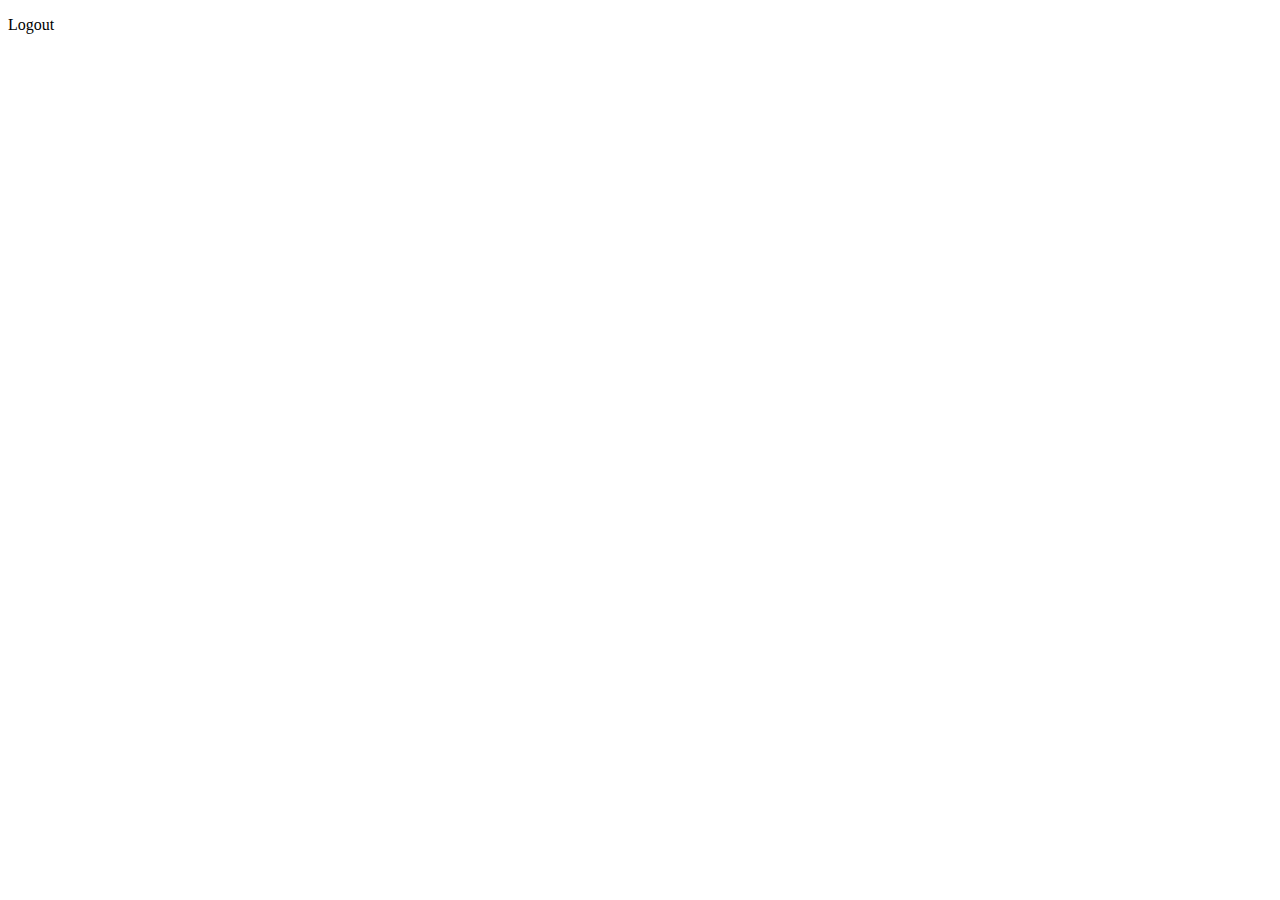
==== src/main/resources/templates/dashboard.html @ ebfbf64c "Task 4: develop user registration repository and controller" ====
<!doctype html>
<html lang="en"
      xmlns:th="https://www.thymeleaf.org">
<head>
    <meta charset="UTF-8">
    <meta name="viewport"
          content="width=device-width, user-scalable=no, initial-scale=1.0, maximum-scale=1.0, minimum-scale=1.0">
    <meta http-equiv="X-UA-Compatible" content="ie=edge">
    <title>Dashboard</title>
</head>
<body>
<p><a th:href="@{/logout}">Logout</a></p>
</body>
</html>
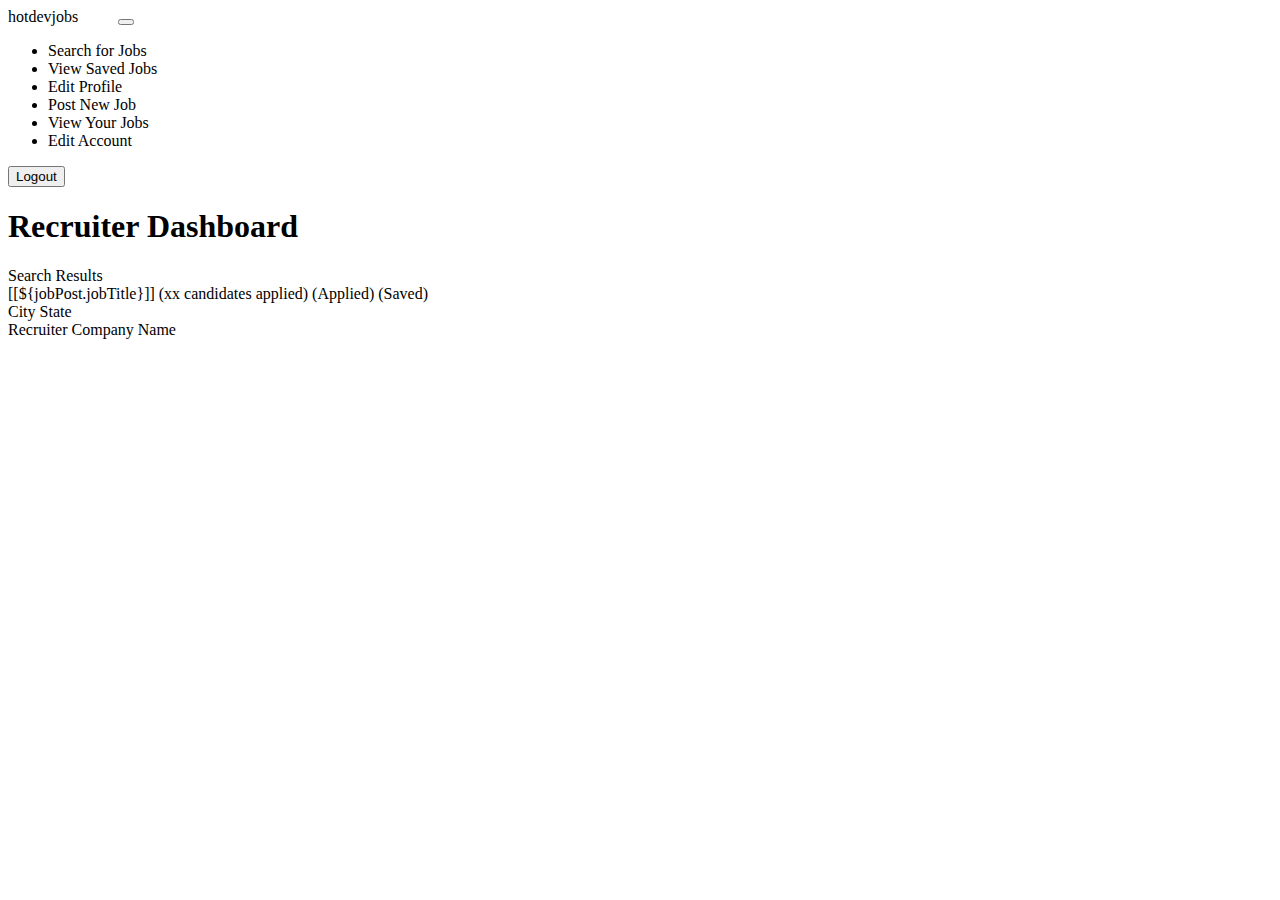
==== commit 16b39f15: "Task 10: integrate dashboard with current logged in user" ====
--- a/src/main/resources/templates/dashboard.html
+++ b/src/main/resources/templates/dashboard.html
@@ -1,14 +1,157 @@
-<!doctype html>
-<html lang="en"
-      xmlns:th="https://www.thymeleaf.org">
+<!DOCTYPE html>
+<html xmlns="http://www.w3.org/1999/xhtml"
+      xmlns:th="http://www.thymeleaf.org"
+      xmlns:layout="http://www.ultraq.net.nz/thymeleaf/layout"
+      xmlns:sec="http://www.thymeleaf.org/extras/spring-security">
 <head>
-    <meta charset="UTF-8">
-    <meta name="viewport"
-          content="width=device-width, user-scalable=no, initial-scale=1.0, maximum-scale=1.0, minimum-scale=1.0">
-    <meta http-equiv="X-UA-Compatible" content="ie=edge">
+    <meta charset="UTF-8"/>
     <title>Dashboard</title>
+    <meta charset="utf-8"/>
+    <meta http-equiv="x-ua-compatible" content="ie=edge"/>
+    <meta name="description" content=""/>
+    <meta name="viewport" content="width=device-width, initial-scale=1"/>
+
+    <link rel="stylesheet" type="text/css" media="all" th:href="@{/css/styles.css}"/>
+    <link th:rel="stylesheet" th:href="@{/webjars/bootstrap/css/bootstrap.min.css} "/>
+    <link th:rel="stylesheet" th:href="@{/webjars/font-awesome/css/all.css}"/>
+
 </head>
+
 <body>
-<p><a th:href="@{/logout}">Logout</a></p>
+<header class="navbar navbar-expand-lg navbar-dark">
+    <label class="mt-2 ms-5 font-weight-bold h5"
+    ><a th:href="@{/dashboard/}">hotdevjobs</a
+    ><span class="logo_com font-weight-bold h5" style="color: white">
+          .com</span
+    ></label
+    >
+    <button
+            class="navbar-toggler"
+            type="button"
+            data-toggle="collapse"
+            data-target="#navbarTogglerDemo02"
+            aria-controls="navbarTogglerDemo02"
+            aria-expanded="false"
+            aria-label="Toggle navigation"
+    >
+        <span class="navbar-toggler-icon"></span>
+    </button>
+
+    <div class="collapse navbar-collapse" id="navbarToggler">
+        <ul class="navbar-nav m-auto mt-2 mt-lg-0">
+
+            <li class="nav-item active">
+                <a sec:authorize="hasAuthority('Job Seeker')" class="nav-link" th:href="@{/dashboard/}"
+                ><i class="fas fa-search"></i>Search for Jobs</a
+                >
+            </li>
+            <li class="nav-item ">
+                <a sec:authorize="hasAuthority('Job Seeker')" class="nav-link" th:href="@{/saved-jobs/}">
+                    <i class="fa-solid fa-eye"></i>View Saved Jobs</a>
+            </li>
+            <li class="nav-item ">
+                <a sec:authorize="hasAuthority('Job Seeker')" class="nav-link" th:href="@{/job-seeker-profile/}">
+                    <i class="fa-solid fa-pencil"></i>Edit Profile</a>
+            </li>
+
+            <li class="nav-item ">
+                <a sec:authorize="hasAuthority('Recruiter')" class="nav-link" th:href="@{/dashboard/add}"
+                ><i class="fa-solid fa-file-circle-plus"></i>Post New Job</a
+                >
+            </li>
+            <li class="nav-item active">
+                <a sec:authorize="hasAuthority('Recruiter')" class="nav-link" th:href="@{/dashboard/}"
+                > <i class="fa-solid fa-eye"></i>View Your Jobs</a
+                >
+            </li>
+            <li class="nav-item ">
+                <a sec:authorize="hasAuthority('Recruiter')" class="nav-link" th:href="@{/recruiter-profile/}"
+                > <i class="fa-solid fa-pencil"></i>Edit Account</a
+                >
+            </li>
+
+        </ul>
+        <label th:if="${user.firstName != null && user.lastName != null}"
+               th:text="${user.firstName+' '+user.lastName}"
+               class="nav-item nav-link px-2 me-3">
+        </label>
+
+        <label th:unless="${user.firstName != null && user.lastName != null}" th:text="${username}"
+               class="nav-item nav-link px-2 me-3"></label>
+
+        <button class="myBtn-light me-5" onclick="window.location.href='/logout'">Logout</button>
+    </div>
+</header>
+
+<section class="section">
+    <div class="sidenav px-5">
+    </div>
+    <article>
+        <div class="box" sec:authorize="hasAuthority('Recruiter')">
+            <h1 class="primary-title">Recruiter Dashboard</h1>
+        </div>
+        <div class="box mt-3">
+            <label class="large-label px-3 mb-3" sec:authorize="hasAuthority('Job Seeker')">Search Results</label>
+            <th:block th:each="jobPost:${jobPost}">
+                <a
+                        th:href="@{/job-details-apply/{id}(id=${jobPost.jobPostId})}"
+                        style="text-decoration: none; color: black"
+                >
+                    <div
+                            onclick="window.location=/job-details-apply/{id}(id=${jobPost.jobPostId})"
+                            class="job-row"
+                    >
+                        <div class="row">
+                            <div class="col-md-4">
+                                <label class="job-title text-left">
+                                    [[${jobPost.jobTitle}]]
+                                    <span
+                                            class="title-span"
+                                            sec:authorize="hasAuthority('Recruiter')"
+                                            th:text="'('+ @{${jobPost.totalCandidates}}+' Candidates Applied)'"
+                                    >(xx candidates applied)</span
+                                    >
+                                    <span
+                                            class="title-span"
+                                            sec:authorize="hasAuthority('Job Seeker')"
+                                            th:if="${jobPost.isActive == true}"
+                                    >(Applied)</span
+                                    >
+                                    <span
+                                            class="title-span"
+                                            sec:authorize="hasAuthority('Job Seeker')"
+                                            th:if="${jobPost.isSaved == true}"
+                                    >(Saved)</span
+                                    >
+                                </label>
+                            </div>
+                            <div class="col-md-4 text-center">
+                                <label
+                                        th:text="${jobPost.jobLocationId.city+', '+ jobPost.jobLocationId.state}"
+                                >
+                                    City State</label
+                                >
+                            </div>
+                            <div class="col-md-4 text-right">
+                                <label th:text="@{${jobPost.jobCompanyId.name}}"
+                                >Recruiter Company Name</label
+                                >
+                            </div>
+                        </div>
+                    </div>
+                </a>
+            </th:block>
+        </div>
+    </article>
+</section>
+
+<script
+        type="text/javascript"
+        th:src="@{/webjars/jquery/jquery.min.js}"
+></script>
+<script
+        type="text/javascript"
+        th:src="@{/webjars/bootstrap/js/bootstrap.min.js}"
+></script>
 </body>
 </html>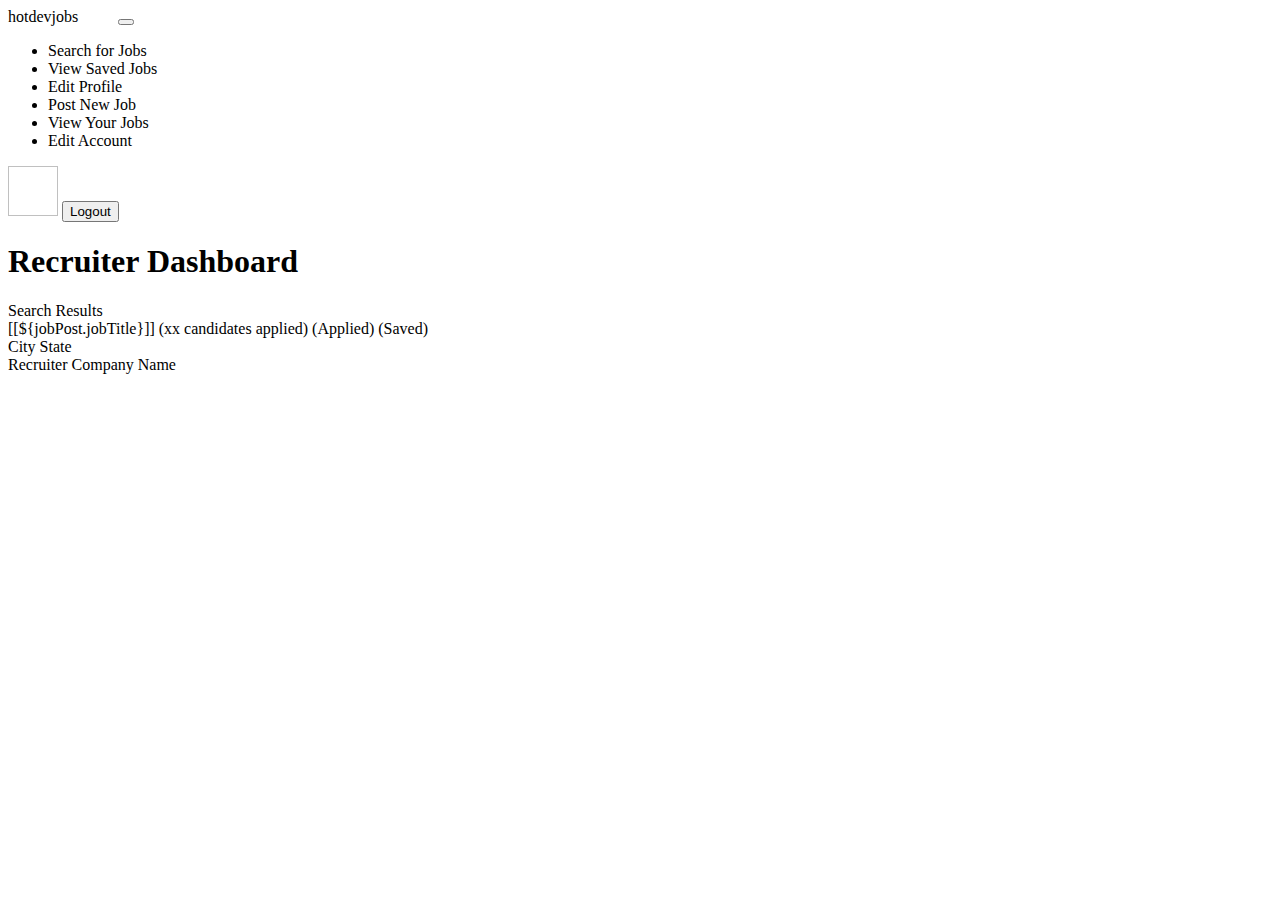
==== commit c9b61ed7: "Task 14: update dashboard to display recruiter profile image" ====
--- a/src/main/resources/templates/dashboard.html
+++ b/src/main/resources/templates/dashboard.html
@@ -14,7 +14,6 @@
     <link rel="stylesheet" type="text/css" media="all" th:href="@{/css/styles.css}"/>
     <link th:rel="stylesheet" th:href="@{/webjars/bootstrap/css/bootstrap.min.css} "/>
     <link th:rel="stylesheet" th:href="@{/webjars/font-awesome/css/all.css}"/>
-
 </head>
 
 <body>
@@ -71,12 +70,20 @@
             </li>
 
         </ul>
-        <label th:if="${user.firstName != null && user.lastName != null}"
-               th:text="${user.firstName+' '+user.lastName}"
+
+        <img
+                class="rounded-circle me-3"
+                height="50px"
+                width="50x"
+                th:if="${currentUser.photosImagePath!=null}"
+                th:src="@{${currentUser?.photosImagePath}}"
+        />
+        <label th:if="${currentUser.firstName != null && currentUser.lastName != null}"
+               th:text="${currentUser.firstName+' '+currentUser.lastName}"
                class="nav-item nav-link px-2 me-3">
         </label>
 
-        <label th:unless="${user.firstName != null && user.lastName != null}" th:text="${username}"
+        <label th:unless="${currentUser.firstName != null && currentUser.lastName != null}" th:text="${username}"
                class="nav-item nav-link px-2 me-3"></label>
 
         <button class="myBtn-light me-5" onclick="window.location.href='/logout'">Logout</button>
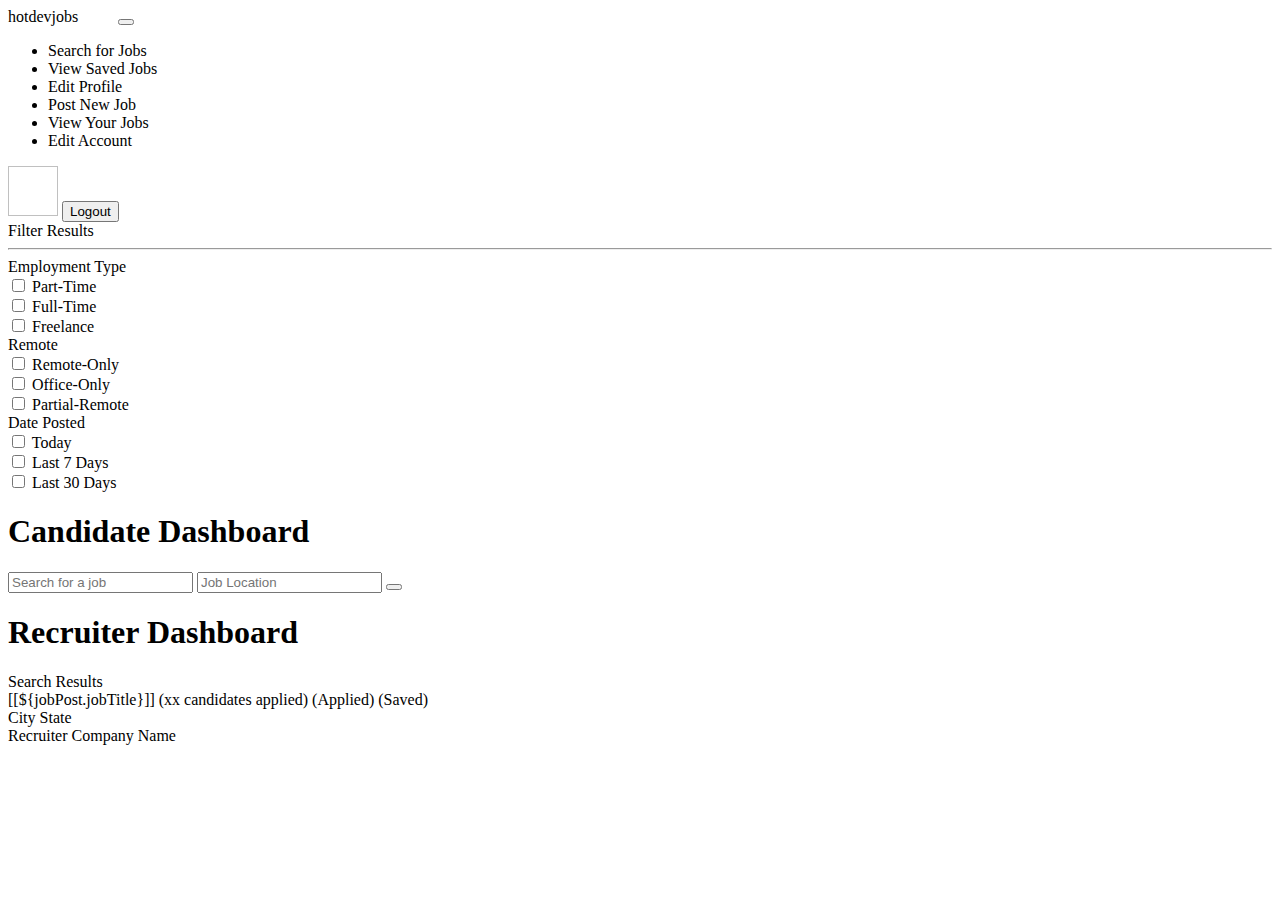
==== commit 40d54e63: "Task 20: update JobSeekerApplyController for searching and applying for job" ====
--- a/src/main/resources/templates/dashboard.html
+++ b/src/main/resources/templates/dashboard.html
@@ -1,5 +1,5 @@
 <!DOCTYPE html>
-<html xmlns="http://www.w3.org/1999/xhtml"
+<html lang="en"
       xmlns:th="http://www.thymeleaf.org"
       xmlns:layout="http://www.ultraq.net.nz/thymeleaf/layout"
       xmlns:sec="http://www.thymeleaf.org/extras/spring-security">
@@ -19,7 +19,7 @@
 <body>
 <header class="navbar navbar-expand-lg navbar-dark">
     <label class="mt-2 ms-5 font-weight-bold h5"
-    ><a th:href="@{/dashboard/}">hotdevjobs</a
+    ><a th:href="@{/dashboard}">hotdevjobs</a
     ><span class="logo_com font-weight-bold h5" style="color: white">
           .com</span
     ></label
@@ -40,7 +40,7 @@
         <ul class="navbar-nav m-auto mt-2 mt-lg-0">
 
             <li class="nav-item active">
-                <a sec:authorize="hasAuthority('Job Seeker')" class="nav-link" th:href="@{/dashboard/}"
+                <a sec:authorize="hasAuthority('Job Seeker')" class="nav-link" th:href="@{/dashboard}"
                 ><i class="fas fa-search"></i>Search for Jobs</a
                 >
             </li>
@@ -49,7 +49,7 @@
                     <i class="fa-solid fa-eye"></i>View Saved Jobs</a>
             </li>
             <li class="nav-item ">
-                <a sec:authorize="hasAuthority('Job Seeker')" class="nav-link" th:href="@{/job-seeker-profile/}">
+                <a sec:authorize="hasAuthority('Job Seeker')" class="nav-link" th:href="@{/job-seeker-profile}">
                     <i class="fa-solid fa-pencil"></i>Edit Profile</a>
             </li>
 
@@ -59,12 +59,12 @@
                 >
             </li>
             <li class="nav-item active">
-                <a sec:authorize="hasAuthority('Recruiter')" class="nav-link" th:href="@{/dashboard/}"
+                <a sec:authorize="hasAuthority('Recruiter')" class="nav-link" th:href="@{/dashboard}"
                 > <i class="fa-solid fa-eye"></i>View Your Jobs</a
                 >
             </li>
             <li class="nav-item ">
-                <a sec:authorize="hasAuthority('Recruiter')" class="nav-link" th:href="@{/recruiter-profile/}"
+                <a sec:authorize="hasAuthority('Recruiter')" class="nav-link" th:href="@{/recruiter-profile}"
                 > <i class="fa-solid fa-pencil"></i>Edit Account</a
                 >
             </li>
@@ -75,11 +75,11 @@
                 class="rounded-circle me-3"
                 height="50px"
                 width="50x"
-                th:if="${currentUser.photosImagePath!=null}"
+                th:if="${currentUser?.photosImagePath!=null}"
                 th:src="@{${currentUser?.photosImagePath}}"
         />
-        <label th:if="${currentUser.firstName != null && currentUser.lastName != null}"
-               th:text="${currentUser.firstName+' '+currentUser.lastName}"
+        <label th:if="${currentUser?.firstName != null && currentUser?.lastName != null}"
+               th:text="${currentUser?.firstName+' '+currentUser?.lastName}"
                class="nav-item nav-link px-2 me-3">
         </label>
 
@@ -92,8 +92,153 @@
 
 <section class="section">
     <div class="sidenav px-5">
+        <div sec:authorize="hasAuthority('Job Seeker')">
+
+            <label class="text-uppercase color-dull font-weight-bold">Filter Results</label>
+            <hr/>
+            <form id="myForm" th:action="@{/dashboard}">
+
+                <div class="row">
+                    <div class="col-lg-12">
+                        <label>Employment Type</label>
+                        <div class="form-check">
+                            <input
+                                    class="form-check-input"
+                                    type="checkbox"
+                                    th:checked="${partTime}"
+                                    id="Part-time"
+                                    name="partTime"
+                                    th:value="Part-Time"
+                            />
+                            <label class="form-check-label" for="Part-time">
+                                Part-Time
+                            </label>
+                        </div>
+                        <div class="form-check">
+                            <input
+                                    class="form-check-input"
+                                    type="checkbox"
+                                    id="full-time"
+                                    th:checked="${fullTime}"
+                                    name="fullTime"
+                                    th:value="Full-Time"
+                            />
+                            <label class="form-check-label" for="full-time">
+                                Full-Time
+                            </label>
+                        </div>
+                        <div class="form-check">
+                            <input
+                                    class="form-check-input"
+                                    type="checkbox"
+                                    value=""
+                                    id="freelance"
+                                    th:value="Freelance"
+                                    name="freelance"
+                                    th:checked="${freelance}"
+                            />
+                            <label class="form-check-label" for="freelance">
+                                Freelance
+                            </label>
+                        </div>
+                    </div>
+                    <div class="col-lg-12">
+
+                        <label>Remote</label>
+                        <div class="form-check">
+                            <input
+                                    class="form-check-input"
+                                    type="checkbox"
+                                    id="remote-only"
+                                    th:value="Remote-Only"
+                                    name="remoteOnly"
+                                    th:checked="${remoteOnly}"
+                            />
+                            <label class="form-check-label" for="remote-only">
+                                Remote-Only
+                            </label>
+                        </div>
+                        <div class="form-check">
+                            <input
+                                    class="form-check-input"
+                                    type="checkbox"
+                                    id="Office-Only"
+                                    th:value="Office-Only"
+                                    name="officeOnly"
+                                    th:checked="${officeOnly}"
+                            />
+                            <label class="form-check-label" for="Office-Only">
+                                Office-Only
+                            </label>
+                        </div>
+                        <div class="form-check">
+                            <input
+                                    class="form-check-input"
+                                    type="checkbox"
+                                    id="partial-remote"
+                                    th:value="Partial-Remote"
+                                    name="partialRemote"
+                                    th:checked="${partialRemote}"
+                            />
+                            <label class="form-check-label" for="partial-remote">
+                                Partial-Remote
+                            </label>
+                        </div>
+
+                    </div>
+                    <div class="col-lg-12">
+                        <label>Date Posted</label>
+                        <div class="form-check">
+                            <input
+                                    class="form-check-input"
+                                    type="checkbox"
+                                    id="today"
+                                    name="today"
+                                    th:checked="${today}"
+                            />
+                            <label class="form-check-label" for="today"> Today </label>
+                        </div>
+                        <div class="form-check">
+                            <input
+                                    class="form-check-input"
+                                    type="checkbox"
+                                    id="7days"
+                                    name="days7"
+                                    th:checked="${days7}"
+                            />
+                            <label class="form-check-label" for="7days">
+                                Last 7 Days
+                            </label>
+                        </div>
+                        <div class="form-check">
+                            <input
+                                    class="form-check-input"
+                                    type="checkbox"
+                                    id="30days"
+                                    name="days30"
+                                    th:checked="${days30}"
+                            />
+                            <label class="form-check-label" for="30days">
+                                Last 30 Days
+                            </label>
+                        </div>
+                    </div>
+                </div>
+                <input id="hidJob" name="job" th:value="${job}" hidden>
+                <input id="hidLoc" name="location" th:value="${location}" hidden>
+            </form>
+        </div>
     </div>
     <article>
+        <div class="box" sec:authorize="hasAuthority('Job Seeker')">
+            <h1 class="primary-title">Candidate Dashboard</h1>
+            <div class="inner">
+                <input id="job" class="radius-left" type="text" placeholder="Search for a job" name="job"
+                       th:value="${job}"/>
+                <input id="loc" class="" type="text" placeholder="Job Location" name="location" th:value="${location}"/>
+                <button class="radius-right" type="submit" form="myForm"><i class="fa fa-search"></i></button>
+            </div>
+        </div>
         <div class="box" sec:authorize="hasAuthority('Recruiter')">
             <h1 class="primary-title">Recruiter Dashboard</h1>
         </div>
@@ -101,11 +246,11 @@
             <label class="large-label px-3 mb-3" sec:authorize="hasAuthority('Job Seeker')">Search Results</label>
             <th:block th:each="jobPost:${jobPost}">
                 <a
-                        th:href="@{/job-details-apply/{id}(id=${jobPost.jobPostId})}"
+                        th:href="@{/job-details-apply/{id}(id=${jobPost.id})}"
                         style="text-decoration: none; color: black"
                 >
                     <div
-                            onclick="window.location=/job-details-apply/{id}(id=${jobPost.jobPostId})"
+                            onclick="window.location=/job-details-apply/{id}(id=${jobPost.id})"
                             class="job-row"
                     >
                         <div class="row">
@@ -134,13 +279,13 @@
                             </div>
                             <div class="col-md-4 text-center">
                                 <label
-                                        th:text="${jobPost.jobLocationId.city+', '+ jobPost.jobLocationId.state}"
+                                        th:text="${jobPost.jobLocation.city+', '+ jobPost.jobLocation.state}"
                                 >
                                     City State</label
                                 >
                             </div>
                             <div class="col-md-4 text-right">
-                                <label th:text="@{${jobPost.jobCompanyId.name}}"
+                                <label th:text="@{${jobPost.jobCompany.name}}"
                                 >Recruiter Company Name</label
                                 >
                             </div>
@@ -160,5 +305,14 @@
         type="text/javascript"
         th:src="@{/webjars/bootstrap/js/bootstrap.min.js}"
 ></script>
+<script type="text/javascript" th:src="@{/js/main.js}"></script>
+<script>
+    $('#job').change(function() {
+        $('#hidJob').val($(this).val());
+    });
+    $('#loc').change(function() {
+        $('#hidLoc').val($(this).val());
+    });
+</script>
 </body>
 </html>